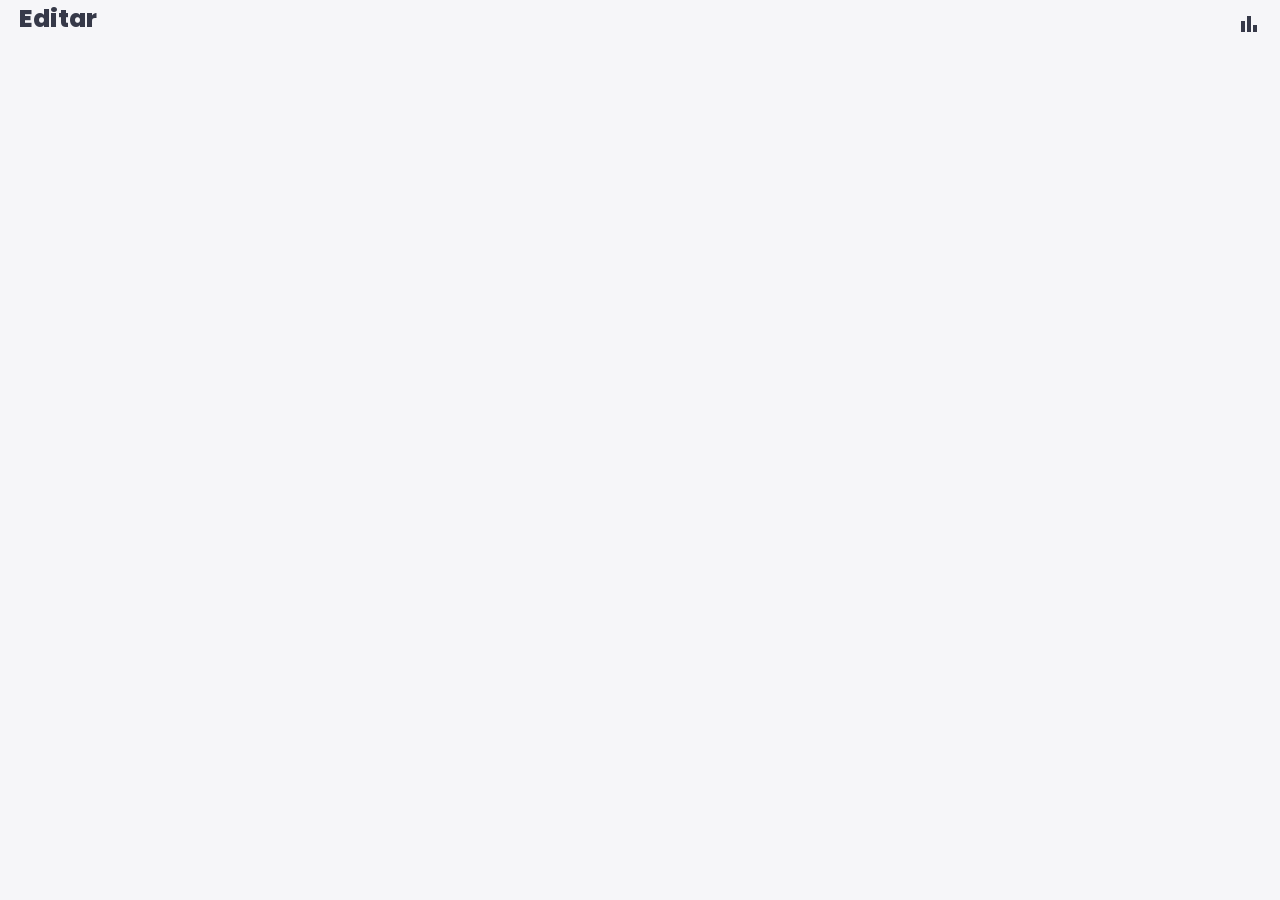
==== edit.html @ 5b2b80d4 "up" ====
<!DOCTYPE html>
<html lang="pt-br">

<head>
    <meta charset="UTF-8">
    <meta name="viewport" content="width=device-width, initial-scale=1.0">
    <link rel="stylesheet" href="https://fonts.googleapis.com/css2?family=Material+Symbols+Outlined">
    <link rel="stylesheet" href="style.css">
    <link rel="shortcut icon" href="./img/favicon.ico" type="image/x-icon">
    <title>Diario da Obra</title>
</head>

<body>

    <div class="header">

        <div class="user">


            <h1 id="nome_obra">Editar</h1>

        </div>


        <div class="datas">


            <div>

                <span class="material-symbols-outlined" onclick="window.location.href = 'index.html'">
                    bar_chart
                </span>

            </div>

        </div>


    </div>

    <div class="popup">



        <iframe
            src="https://docs.google.com/spreadsheets/d/1_HL-Yq9zmhMAP-zGtswnWEnHBklcRn9cQtle-PveFcw/edit?gid=640424636#gid=640424636"
            frameborder="0"></iframe>


    </div>


</body>


</html>
---- style.css ----
@import url('https://fonts.googleapis.com/css2?family=Poppins:wght@300;400;500;600;700;800&display=swap');

:root {

    --primary-color: #0853df;

    --color-white: #fff;
    --color-dark: #363949;
    --color-light: rgba(132, 139, 200, 0.18);

    --color-background: #f6f6f9;

    --card-border-radius: 1rem;
    --border-radius-1: 0.4rem;
    --border-radius-2: 1.2rem;

    --card-padding: 1.1rem 1rem;
    --padding-1: 0.5vw;

    --box-shadow: 0 2rem 3rem var(--color-light);
}


* {
    margin: 0;
    padding: 0;
    outline: 0;
    appearance: 0;
    border: 0;
    text-decoration: none;
    box-sizing: border-box;
}

html {
    font-size: 14px;
}

body {
    height: 100vh;
    width: 100%;
    font-family: 'Poppins', sans-serif;
    font-size: 0.88rem;
    /* user-select: none; */
    overflow-x: hidden;
    color: var(--color-dark);
    background-color: var(--color-background);
    display: flex;
    flex-direction: column;
    align-items: center;
    justify-content: center;
}

a {
    color: var(--color-dark);
}


h1 {
    font-weight: 800;
    font-size: 1.8rem;
}

h2 {
    font-weight: 600;
    font-size: 1.4rem;
}

h3 {
    font-weight: 500;
    font-size: 0.87rem;
}



p {
    color: var(--color-dark-variant);
}

b {
    color: var(--color-dark);
}

.primary {
    color: var(--color-primary);
}

.header {
    display: flex;
    flex-direction: row;
    align-items: center;
    justify-content: space-between;
    width: 97vw;

    .datas {
        display: flex;
        justify-content: space-between;
        align-items: center;
        gap: 1vw;
        border-radius: var(--border-radius-1);

        .material-symbols-outlined {
            cursor: pointer;
        }

    }

}

/* --------------------------------------------- */
/* EDIT POPUP */

.popup{
    height: 100vh;
    width: 100vw;
    display: flex;
    flex-direction: column;
    align-items: center;
}

iframe{
    width: 100%;
    height: 100%;
    border-radius: 1vw;
}


/* --------------------------------------------- */


.container {
    display: grid;
    width: 97vw;
    margin: 0.5vw;
    gap: 1.5rem;
    grid-template-columns: 12rem auto;
}

.user {
    width: 100%;
    display: flex;
    align-items: center;
    gap: 1rem;
    margin-bottom: 1rem;
}


main {
    width: 97vw;
    display: flex;
    flex-direction: column;
    justify-content: center;
    gap: 1.75rem;
}

main .analyse {
    display: grid;
    grid-template-columns: repeat(5, 1fr);
    gap: 1.6rem;
}

.card_kpi {
    background-color: var(--color-white);
    padding: var(--card-padding);
    border-radius: var(--card-border-radius);
    box-shadow: var(--box-shadow);
    transition: all 0.3s ease;
    display: flex;
    flex-direction: column;
    justify-content: space-around;
    text-align: left;
    height: 8vw;
}

.kpi_header {
    display: flex;
    justify-content: space-between;
    flex-direction: row;

    .material-symbols-outlined {
        color: #07ebeb;
        font-size: 2vw;
    }
}

#inicio {
    color: #e707eb;
}

#construcao {
    color: #ff1010;
}

#tempo {
    color: #eb8807;

}

#termino_ {
    color: #07e777;

}


main .card_kpi:hover {
    box-shadow: 12px 10px 30px var(--color-light);
}


.card_kpi h3 {
    margin-left: 0.6rem;
    font-size: 1rem;
    color: var(--color-dark);
}

.card_kpi h1 {
    color: var(--primary-color);
}


.charts-container {
    display: grid;
    grid-template-columns: 25% 45% auto;
    gap: 1.75rem;
}

.first-section,
.second-section {
    display: flex;
    flex-direction: column;
    gap: 1.5rem;
}

.chart_card {
    height: auto;
    background-color: var(--color-white);
    border-radius: var(--card-border-radius);
    box-shadow: var(--box-shadow);
    padding: 0.5vw;
    height: 15vw;
    transition: all 0.3s ease;
}

.chart_card:hover {
    box-shadow: var(--box-shadow);
}


#map {
    width: 100%;
    height: 100%;
}

/* --------------------------------------------- */
/* TABELA */

#tabela_etapas {
    max-height: 100%;
    overflow-y: auto;
    overflow-x: hidden;
}

#tabela_etapas::-webkit-scrollbar {
    width: 6px;
}

.tabela-etapas {
    width: 100%;
    border-collapse: collapse;
}

#tabela_etapas::-webkit-scrollbar-thumb {
    background: var(--primary-color);
    border-radius: 10px;
}

.tabela-etapas {
    width: 100%;
    height: 100%;
    border-collapse: collapse;
}

.tabela-etapas th,
.tabela-etapas td {
    text-align: center;
    vertical-align: center;
    font-size: 15px;
}

.tabela-etapas thead {
    position: sticky;
    top: 0;
    z-index: 10;
    background-color: var(--color-white);
}
/* ------------------------------------------------------------ */

/* CONTAINER EVOLUCAO */
.progresso-container {
    display: grid;
    grid-template-columns: repeat(auto-fill, minmax(135px, 1fr));
    gap: 15px;
    text-align: center;
    height: 100%;
}

.card-etapa {
    padding: 18px;
    border-radius: 0.5vw;
    display: flex;
    flex-direction: column;
    gap: 10px;
}

.card-etapa .titulo {
    font-size: 0.7rem;
    font-weight: 600;
    color: #333;
}

.card-etapa .percentual {
    font-size: 1.2rem;
    font-weight: 700;
    color: var(--primary-color);
}

.barra {
    background: #E8EBF0;
    height: 10px;
    border-radius: 10px;
    overflow: hidden;
}

.preenchimento {
    background: #07e777;
    height: 100%;
    border-radius: 10px;
    transition: width 0.4s ease;
}

/* ----------------------------------------------------------------------- */


@media screen and (max-width: 968px),
screen and (orientation: portrait) {


    html {
        font-size: 15px;
    }

    body {
        width: 100%;
        min-height: 100vh;
        padding: 1rem;
        justify-content: space-between;
        align-items: center;
    }

    .header {
        width: 100%;
        /* flex-direction: column; */
        align-items: stretch;
        gap: 1rem;
    }

    .header img {
        width: 3rem;
    }

    .header .datas {
        width: 100%;
        flex-direction: column-reverse;
        gap: 0.8rem;
        padding: 1rem;

    }

    .user {
        width: 100%;
        display: flex;
        align-items: center;
        gap: 1rem;
        margin-bottom: 1rem;
    }

    .container {
        width: 100%;
        display: flex;
        flex-direction: column;
        gap: 1rem;
        padding-bottom: 2rem;
    }

    main {
        width: 100%;
        gap: 1rem;
    }

    main .analyse {
        display: grid;
        grid-template-columns: 1fr;
        gap: 1rem;
    }

    .card_kpi {
        width: 100%;
        min-height: 110px;
        padding: 1rem;
    }

    .card_kpi h1 {
        font-size: 1.6rem;
    }

    .card_kpi h3 {
        font-size: 1rem;
    }

    .kpi_header .material-symbols-outlined {
        font-size: 2rem;
    }

    .charts-container {
        display: flex;
        flex-direction: column;
        gap: 1rem;
        width: 100%;
    }

    .first-section,
    .second-section {
        width: 100%;
    }

    .chart_card {
        width: 100%;
        min-height: 320px;
        padding: 1rem;
        padding: 0.5rem;
    }

    #map {
        width: 100%;
        height: 100%;
        padding: 0;
    }

}
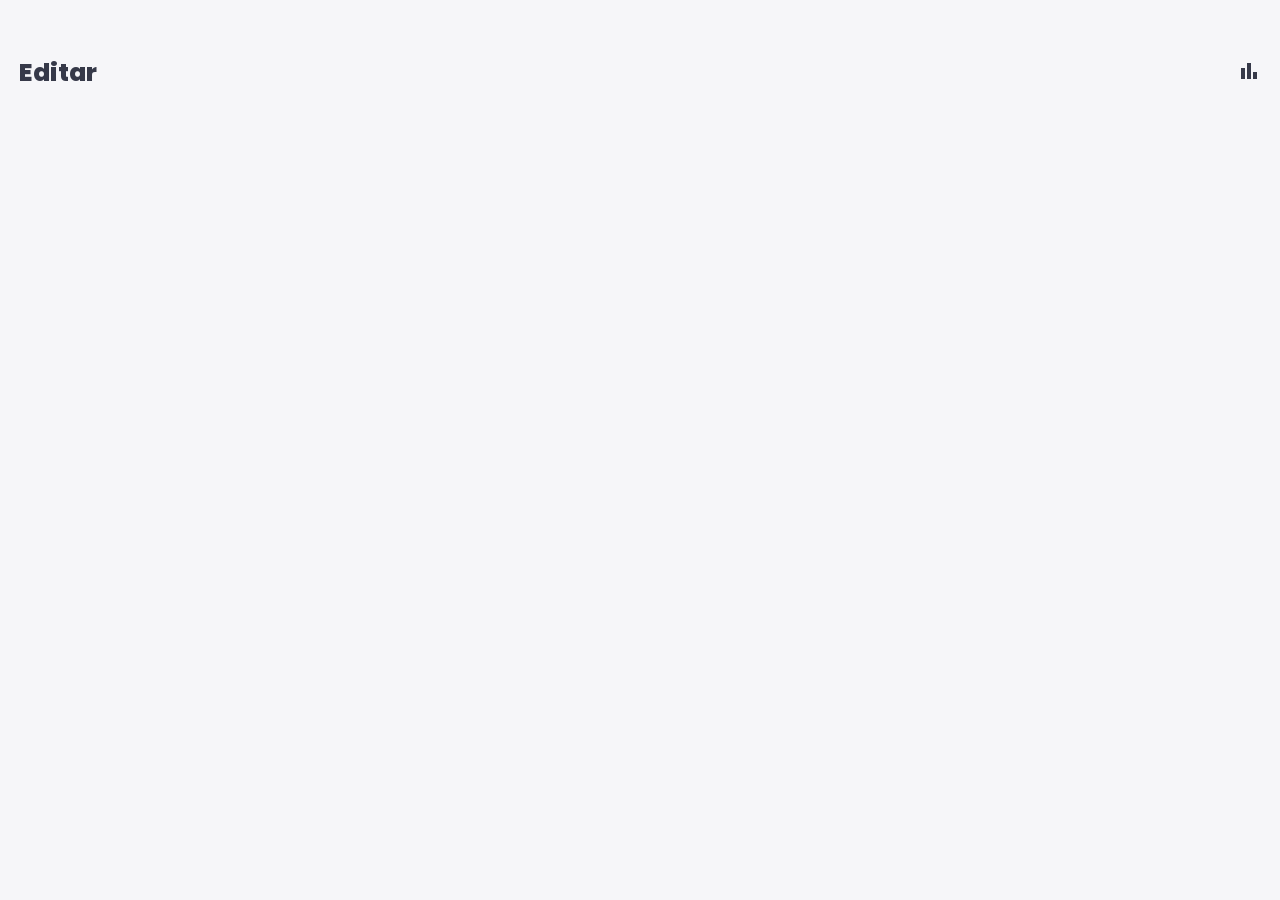
==== commit bc299750: "Atualização icones" ====
--- a/edit.html
+++ b/edit.html
@@ -12,42 +12,50 @@
 
 <body>
 
-    <div class="header">
+    <div class="container" style="display: flex; flex-direction: column; align-items: center; justify-content: center; height: 88vh;">
 
-        <div class="user">
+        <div class="header">
+
+            <div class="user">
 
 
-            <h1 id="nome_obra">Editar</h1>
+                <h1 id="nome_obra">Editar</h1>
+
+            </div>
+
+
+            <div class="datas">
+
+
+                <div>
+
+                    <span class="material-symbols-outlined" onclick="window.location.href = 'index.html'">
+                        bar_chart
+                    </span>
+
+                </div>
+
+            </div>
+
+
+        </div>
+
+        <div class="popup">
+
+
+
+            <iframe
+                src="https://docs.google.com/spreadsheets/d/1_HL-Yq9zmhMAP-zGtswnWEnHBklcRn9cQtle-PveFcw/edit?gid=640424636#gid=640424636"
+                frameborder="0"></iframe>
+
 
         </div>
 
 
-        <div class="datas">
-
-
-            <div>
-
-                <span class="material-symbols-outlined" onclick="window.location.href = 'index.html'">
-                    bar_chart
-                </span>
-
-            </div>
-
-        </div>
-
 
     </div>
 
-    <div class="popup">
 
-
-
-        <iframe
-            src="https://docs.google.com/spreadsheets/d/1_HL-Yq9zmhMAP-zGtswnWEnHBklcRn9cQtle-PveFcw/edit?gid=640424636#gid=640424636"
-            frameborder="0"></iframe>
-
-
-    </div>
 
 
 </body>
--- a/style.css
+++ b/style.css
@@ -140,7 +140,6 @@
     display: flex;
     align-items: center;
     gap: 1rem;
-    margin-bottom: 1rem;
 }
 
 
@@ -201,11 +200,6 @@
 }
 
 
-main .card_kpi:hover {
-    box-shadow: 12px 10px 30px var(--color-light);
-}
-
-
 .card_kpi h3 {
     margin-left: 0.6rem;
     font-size: 1rem;
@@ -219,7 +213,7 @@
 
 .charts-container {
     display: grid;
-    grid-template-columns: 25% 45% auto;
+    grid-template-columns: 30% 45% auto;
     gap: 1.75rem;
 }
 
@@ -240,10 +234,6 @@
     transition: all 0.3s ease;
 }
 
-.chart_card:hover {
-    box-shadow: var(--box-shadow);
-}
-
 
 #map {
     width: 100%;
@@ -368,7 +358,6 @@
     }
 
     .header .datas {
-        width: 100%;
         flex-direction: column-reverse;
         gap: 0.8rem;
         padding: 1rem;
@@ -376,7 +365,6 @@
     }
 
     .user {
-        width: 100%;
         display: flex;
         align-items: center;
         gap: 1rem;
@@ -439,9 +427,18 @@
         padding: 0.5rem;
     }
 
+    .mobile{
+        height: 140vh;
+    }
+
+    .progresso-container{
+        display: flex;
+        flex-direction: column;
+    }
+
     #map {
         width: 100%;
-        height: 100%;
+        height: 70vh;
         padding: 0;
     }
 
